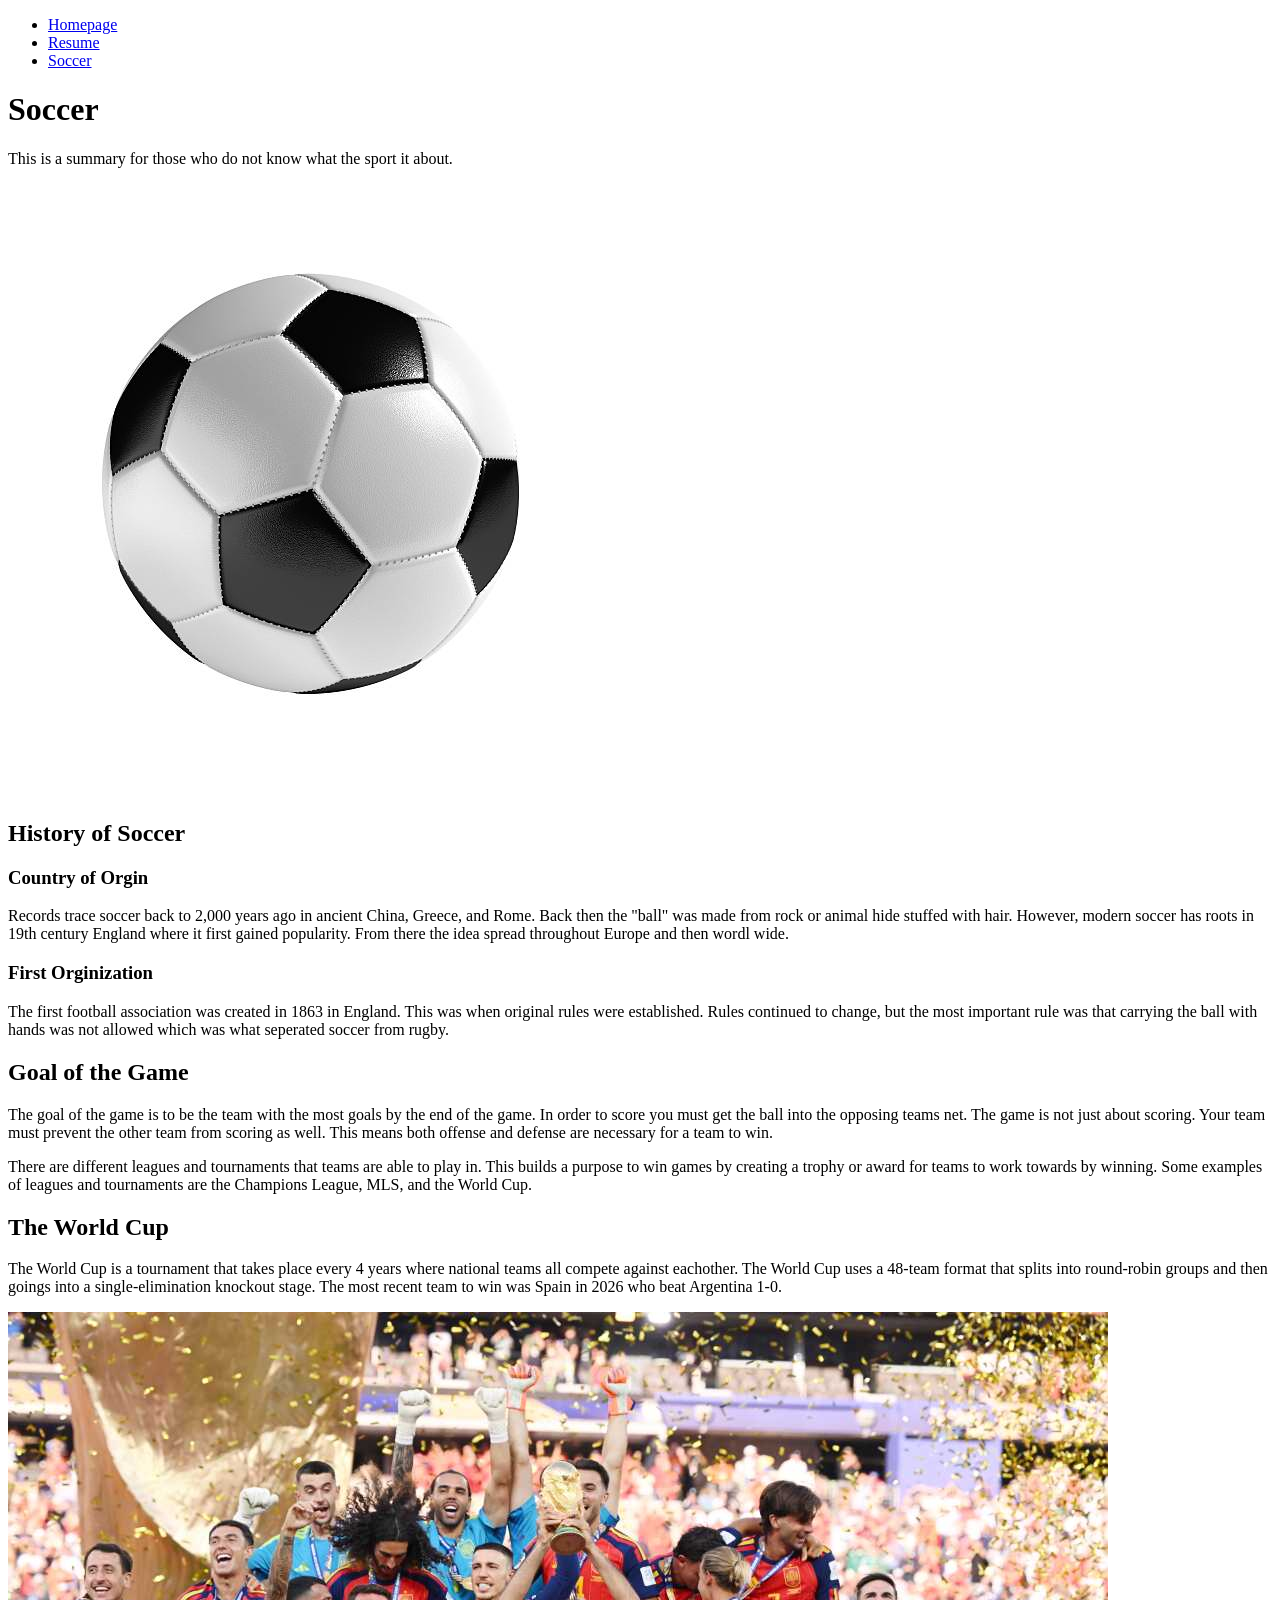
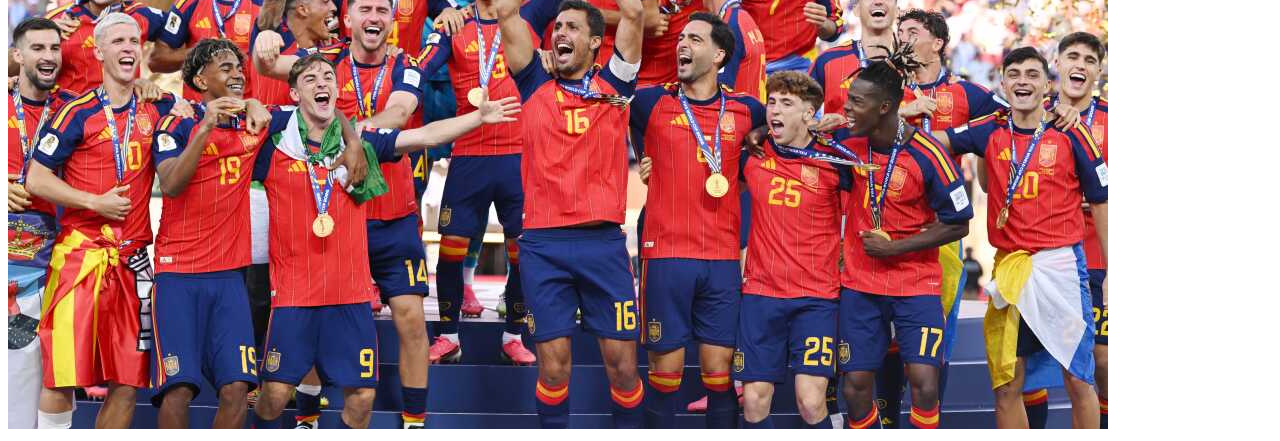
==== page3.html @ aa395b62 "created css" ====
<!DOCTYPE html>
<html lang="en">
    <head>
        <meta charset="UTF-8">
        <title>Soccer</title>
    </head>

    <body class="soccer-page">
        <header>
            <nav>
                <ul>
                    <li><a href="index.html">Homepage</a></li>
                    <li><a href="resume.html">Resume</a></li>
                    <li><a href="page3.html">Soccer</a></li>
                </ul>
            </nav>
        </header>
        <H1>Soccer</H1>
        <p>This is a summary for those who do not know what the sport it about.</p>
        <img src="images/soccerball.jpg" alt="Image of a soccer ball." class="soccerball-photo">
        <h2>History of Soccer</h2>
        <h3>Country of Orgin</h3>
        <p>Records trace soccer back to 2,000 years ago in ancient China, Greece, and Rome. Back then the "ball" was made from rock or animal hide stuffed with hair. However, modern soccer has roots in 19th century England where it first gained popularity. From there the idea spread throughout Europe and then wordl wide.</p>
        <h3>First Orginization</h3>
        <p>The first football association was created in 1863 in England. This was when original rules were established. Rules continued to change, but the most important rule was that carrying the ball with hands was not allowed which was what seperated soccer from rugby.</p>
        <h2>Goal of the Game</h2>
        <p>The goal of the game is to be the team with the most goals by the end of the game. In order to score you must get the ball into the opposing teams net. The game is not just about scoring. Your team must prevent the other team from scoring as well. This means both offense and defense are necessary for a team to win.</p>
        <p>There are different leagues and tournaments that teams are able to play in. This builds a purpose to win games by creating a trophy or award for teams to work towards by winning. Some examples of leagues and tournaments are the Champions League, MLS, and the World Cup.</p>
        <h2>The World Cup</h2>
        <p>The World Cup is a tournament that takes place every 4 years where national teams all compete against eachother. The World Cup uses a 48-team format that splits into round-robin groups and then goings into a single-elimination knockout stage. The most recent team to win was Spain in 2026 who beat Argentina 1-0.</p>
        <img src="images/spainworldcup.jpg" alt="Photo of Spain national team winning the World Cup." class="spainworldcup-photo">
    </body>
</html>
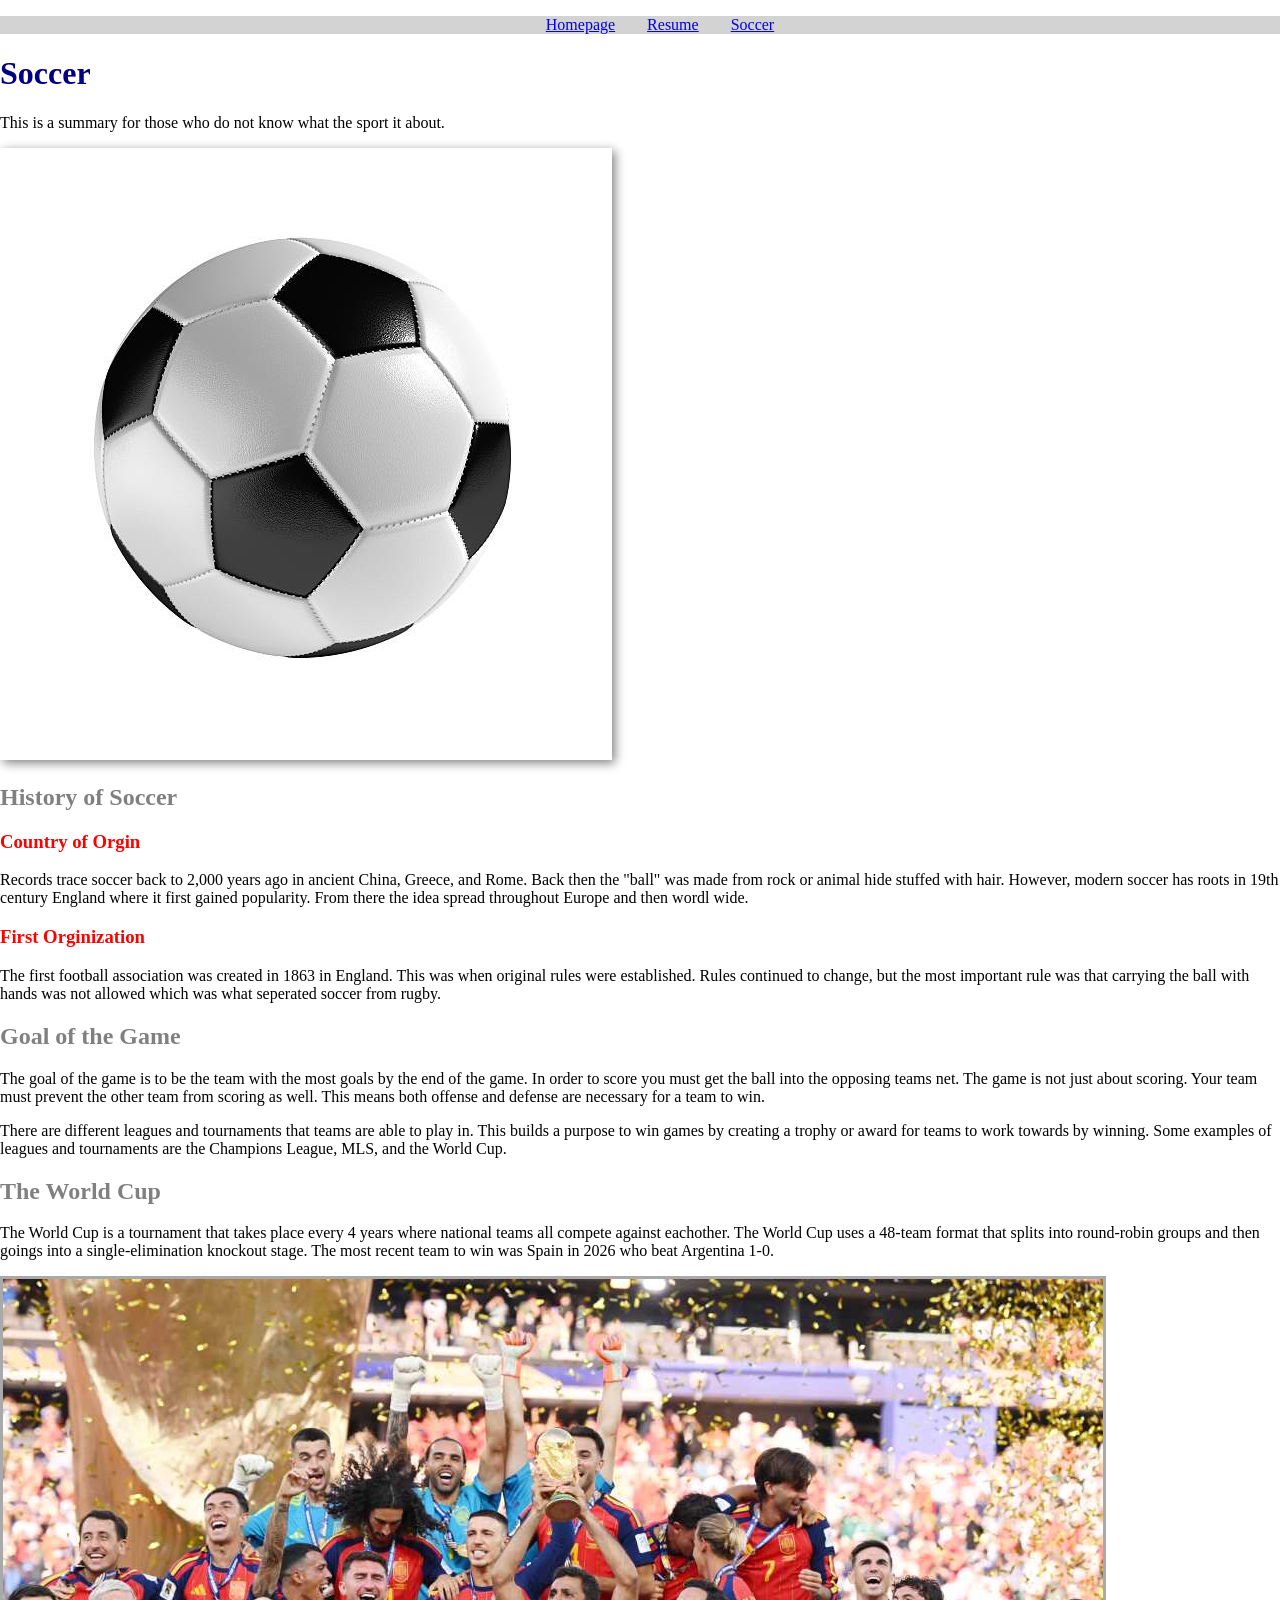
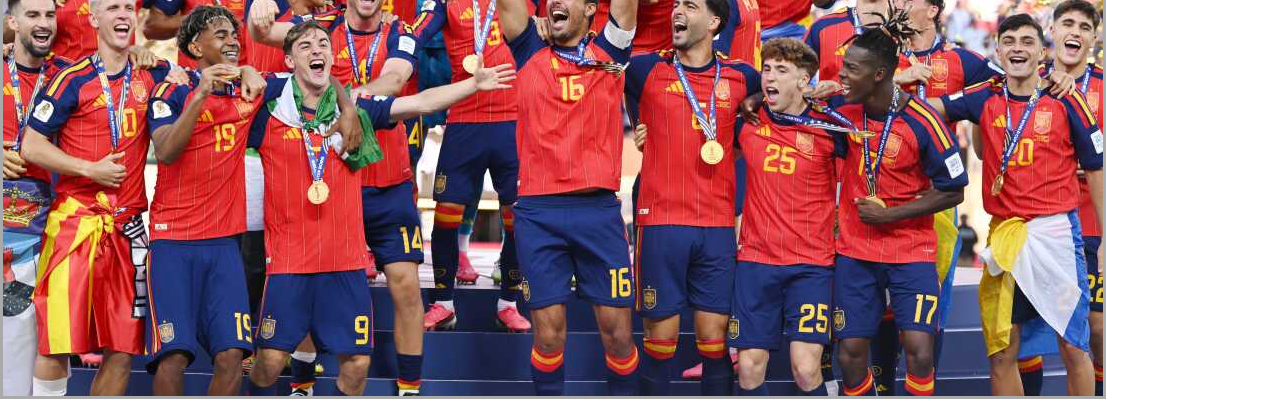
==== commit e8fc4641: "Update stylesheet links in page3.html" ====
--- a/page3.html
+++ b/page3.html
@@ -3,6 +3,8 @@
     <head>
         <meta charset="UTF-8">
         <title>Soccer</title>
+        <link rel="stylesheet" href="css/style.css">
+        <link rel="stylesheet" href="css/normalize.css">
     </head>
 
     <body class="soccer-page">
@@ -30,4 +32,4 @@
         <p>The World Cup is a tournament that takes place every 4 years where national teams all compete against eachother. The World Cup uses a 48-team format that splits into round-robin groups and then goings into a single-elimination knockout stage. The most recent team to win was Spain in 2026 who beat Argentina 1-0.</p>
         <img src="images/spainworldcup.jpg" alt="Photo of Spain national team winning the World Cup." class="spainworldcup-photo">
     </body>
-</html>+</html>
--- a/css/style.css
+++ b/css/style.css
@@ -0,0 +1,105 @@
+/* Shared Style */
+
+nav ul {
+    list-style: none;
+    display: flex;
+    justify-content: center;
+    gap: 2rem;
+    background-color: lightgray;
+}
+
+body {
+    font-family:'Times New Roman', Times, serif;
+}
+
+/* Home Page */
+
+/* Style 1 */
+.home-page h1,h2 {
+    color: grey;
+    font-weight: bold;
+}
+
+/* Style 2 */
+.home-page p {
+    line-height: 1.5;
+}
+
+/* Style 3 */
+.home-page img {
+    border-radius: 8px;
+    opacity: 0.8;
+}
+
+/* Style 4 */
+.home-page section {
+    padding: 2rem;
+}
+
+/* Style 5 */
+.home-page iframe {
+    text-align: center;
+}
+
+/* Soccer Page */
+
+/* Style 1 */
+.soccer-page h1 {
+    color: navy;
+    font-weight: bold;
+}
+
+/* Style 2 */
+.soccer-page main {
+    width: 900px;
+    margin: 0 auto;
+}
+
+/* Style 3 */
+.soccer-page .spainworldcup-photo {
+    border: 3px solid darkgray;
+}
+
+/* Style 4 */
+.soccer-page body {
+    background-color: lightslategray;
+}
+
+/* Style 5 */
+.soccer-page .soccerball-photo {
+    box-shadow: 3px 3px 10px gray;
+}
+
+/* Resume Page */
+
+/* Style 1 */
+.resume-page h1 {
+    color: darkred;
+    font-weight: bold;
+}
+
+/* Style 2 */
+.resume-page main {
+    width: 90%;
+    max-width: 1200px;
+    margin: 0 auto;
+    padding: 2rem;
+}
+
+/* Style 3 */
+.resume-page h2, h3 {
+    color: red;
+    font-weight: bold;
+}
+
+/* Style 4 */
+.resume-page img {
+    display: block;
+    margin: 0 auto;
+}
+
+/* Style 5 */
+.resume-page body {
+    background-color: lightpink;
+}
+
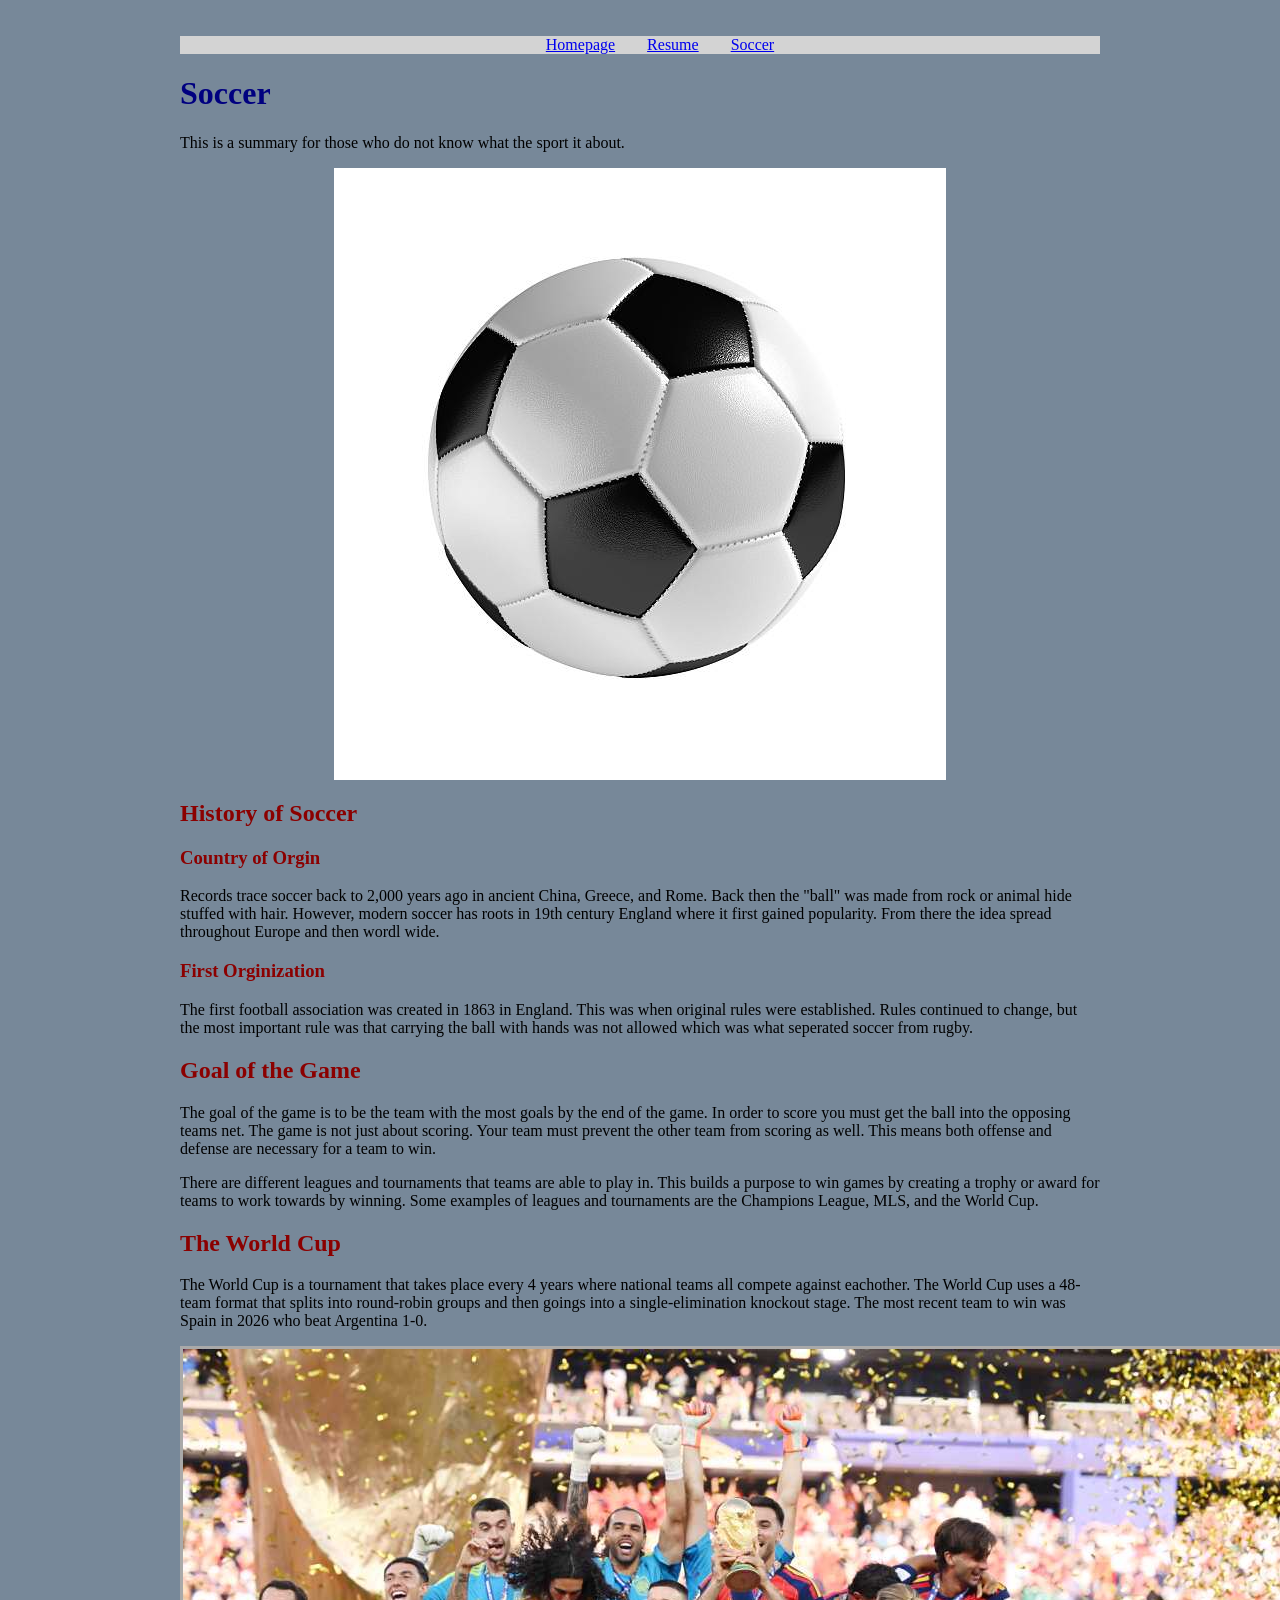
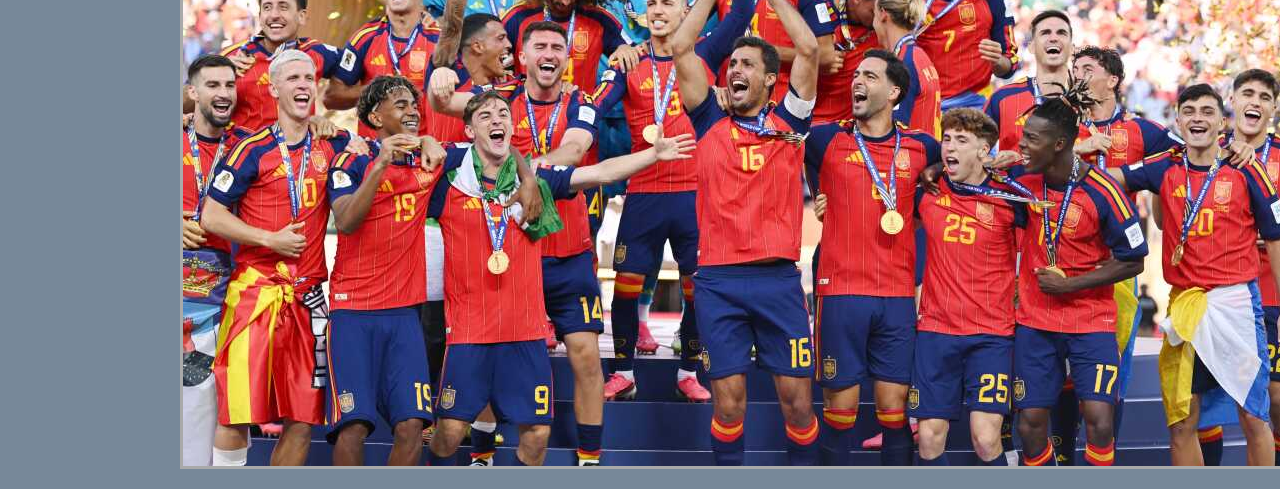
==== commit bd41ea50: "Refactor page structure and add page wrapper" ====
--- a/page3.html
+++ b/page3.html
@@ -3,33 +3,35 @@
     <head>
         <meta charset="UTF-8">
         <title>Soccer</title>
+        <link rel="stylesheet" href="css/normalize.css">
         <link rel="stylesheet" href="css/style.css">
-        <link rel="stylesheet" href="css/normalize.css">
     </head>
 
     <body class="soccer-page">
-        <header>
-            <nav>
-                <ul>
-                    <li><a href="index.html">Homepage</a></li>
-                    <li><a href="resume.html">Resume</a></li>
-                    <li><a href="page3.html">Soccer</a></li>
-                </ul>
-            </nav>
-        </header>
-        <H1>Soccer</H1>
-        <p>This is a summary for those who do not know what the sport it about.</p>
-        <img src="images/soccerball.jpg" alt="Image of a soccer ball." class="soccerball-photo">
-        <h2>History of Soccer</h2>
-        <h3>Country of Orgin</h3>
-        <p>Records trace soccer back to 2,000 years ago in ancient China, Greece, and Rome. Back then the "ball" was made from rock or animal hide stuffed with hair. However, modern soccer has roots in 19th century England where it first gained popularity. From there the idea spread throughout Europe and then wordl wide.</p>
-        <h3>First Orginization</h3>
-        <p>The first football association was created in 1863 in England. This was when original rules were established. Rules continued to change, but the most important rule was that carrying the ball with hands was not allowed which was what seperated soccer from rugby.</p>
-        <h2>Goal of the Game</h2>
-        <p>The goal of the game is to be the team with the most goals by the end of the game. In order to score you must get the ball into the opposing teams net. The game is not just about scoring. Your team must prevent the other team from scoring as well. This means both offense and defense are necessary for a team to win.</p>
-        <p>There are different leagues and tournaments that teams are able to play in. This builds a purpose to win games by creating a trophy or award for teams to work towards by winning. Some examples of leagues and tournaments are the Champions League, MLS, and the World Cup.</p>
-        <h2>The World Cup</h2>
-        <p>The World Cup is a tournament that takes place every 4 years where national teams all compete against eachother. The World Cup uses a 48-team format that splits into round-robin groups and then goings into a single-elimination knockout stage. The most recent team to win was Spain in 2026 who beat Argentina 1-0.</p>
-        <img src="images/spainworldcup.jpg" alt="Photo of Spain national team winning the World Cup." class="spainworldcup-photo">
+        <div class="page-wrapper">
+            <header>
+                <nav>
+                    <ul>
+                        <li><a href="index.html">Homepage</a></li>
+                        <li><a href="resume.html">Resume</a></li>
+                        <li><a href="page3.html">Soccer</a></li>
+                    </ul>
+                </nav>
+            </header>
+            <H1>Soccer</H1>
+            <p>This is a summary for those who do not know what the sport it about.</p>
+            <img src="images/soccerball.jpg" alt="Image of a soccer ball." class="soccerball-photo">
+            <h2>History of Soccer</h2>
+            <h3>Country of Orgin</h3>
+            <p>Records trace soccer back to 2,000 years ago in ancient China, Greece, and Rome. Back then the "ball" was made from rock or animal hide stuffed with hair. However, modern soccer has roots in 19th century England where it first gained popularity. From there the idea spread throughout Europe and then wordl wide.</p>
+            <h3>First Orginization</h3>
+            <p>The first football association was created in 1863 in England. This was when original rules were established. Rules continued to change, but the most important rule was that carrying the ball with hands was not allowed which was what seperated soccer from rugby.</p>
+            <h2>Goal of the Game</h2>
+            <p>The goal of the game is to be the team with the most goals by the end of the game. In order to score you must get the ball into the opposing teams net. The game is not just about scoring. Your team must prevent the other team from scoring as well. This means both offense and defense are necessary for a team to win.</p>
+            <p>There are different leagues and tournaments that teams are able to play in. This builds a purpose to win games by creating a trophy or award for teams to work towards by winning. Some examples of leagues and tournaments are the Champions League, MLS, and the World Cup.</p>
+            <h2>The World Cup</h2>
+            <p>The World Cup is a tournament that takes place every 4 years where national teams all compete against eachother. The World Cup uses a 48-team format that splits into round-robin groups and then goings into a single-elimination knockout stage. The most recent team to win was Spain in 2026 who beat Argentina 1-0.</p>
+            <img src="images/spainworldcup.jpg" alt="Photo of Spain national team winning the World Cup." class="spainworldcup-photo">
+        </div>
     </body>
 </html>
--- a/css/style.css
+++ b/css/style.css
@@ -10,6 +10,19 @@
 
 body {
     font-family:'Times New Roman', Times, serif;
+}
+
+img {
+    display: block;
+    margin: 0 auto;
+}
+
+.wrapper {
+  max-width: 960px;
+  width: 90%;
+  margin: 0 auto;
+  padding: 20px;
+  box-sizing: border-box;
 }
 
 /* Home Page */
@@ -32,19 +45,26 @@
 }
 
 /* Style 4 */
-.home-page section {
-    padding: 2rem;
+body.home-page {
+  max-width: 960px;
+  width: 90%;
+  margin: 0 auto;
+  padding: 20px;
+  box-sizing: border-box;
 }
 
 /* Style 5 */
-.home-page iframe {
-    text-align: center;
+.home-page li ul {
+  display: flex;
+  flex-direction: column;
+  gap: 16px;
+  padding-left: 20px;
 }
 
 /* Soccer Page */
 
 /* Style 1 */
-.soccer-page h1 {
+.soccer-page h1, h2 {
     color: navy;
     font-weight: bold;
 }
@@ -61,19 +81,23 @@
 }
 
 /* Style 4 */
-.soccer-page body {
+.soccer-page {
     background-color: lightslategray;
 }
 
 /* Style 5 */
-.soccer-page .soccerball-photo {
-    box-shadow: 3px 3px 10px gray;
+body.soccer-page {
+  max-width: 960px;
+  width: 90%;
+  margin: 0 auto;
+  padding: 20px;
+  box-sizing: border-box;
 }
 
 /* Resume Page */
 
 /* Style 1 */
-.resume-page h1 {
+.resume-page h1, h2, h3 {
     color: darkred;
     font-weight: bold;
 }
@@ -87,19 +111,21 @@
 }
 
 /* Style 3 */
-.resume-page h2, h3 {
-    color: red;
-    font-weight: bold;
+.resume-page p {
+    color: white;
 }
 
 /* Style 4 */
-.resume-page img {
-    display: block;
-    margin: 0 auto;
+body.resume-page {
+  max-width: 960px;
+  width: 90%;
+  margin: 0 auto;
+  padding: 20px;
+  box-sizing: border-box;
 }
 
 /* Style 5 */
-.resume-page body {
-    background-color: lightpink;
+.resume-page {
+    background-color: #C9C1C1 !important;
 }
 
